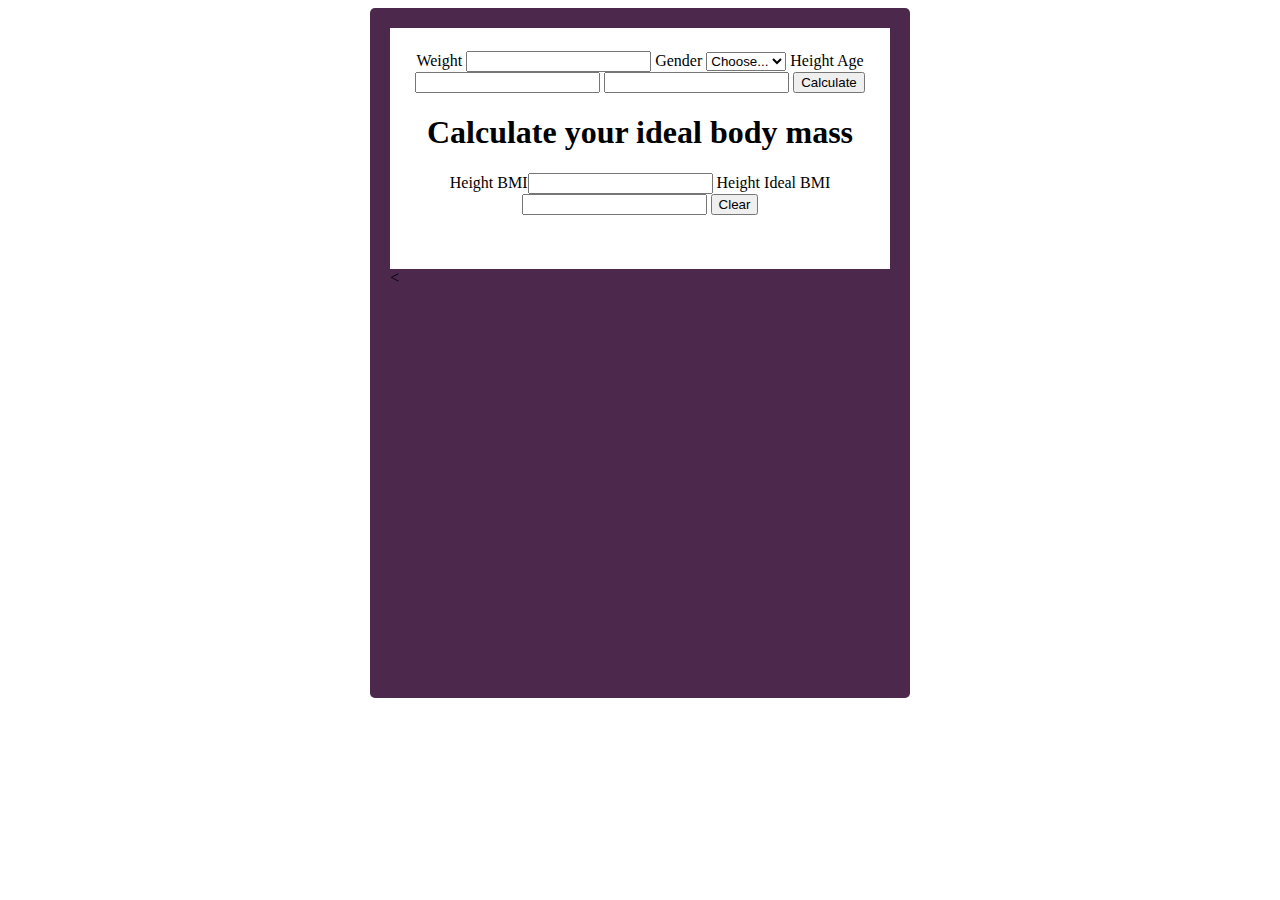
==== bmi/index.html @ 61349d25 "teamwork" ====
<!DOCTYPE html>
<html>
<head>
    <title>Calculator</title>
    <link rel="stylesheet" href="style.css">

    <link href="https://cdn.jsdelivr.net/npm/bootstrap@5.1.3/dist/css/bootstrap.min.css" rel="stylesheet" integrity="sha384-1BmE4kWBq78iYhFldvKuhfTAU6auU8tT94WrHftjDbrCEXSU1oBoqyl2QvZ6jIW3" crossorigin="anonymous">  
</head>
<body>
        <div class="calculator shadow-lg p-5  ">
        <div id="output" class="border shadow-lg mb-3  p-3">
        <form action="">
            <label for="validationWeight" class="form-label">Weight</label>
            <input type="text" name="weight"  id="weight"> 
            <label for="validationGender" class="form-label">Gender</label>
             <select name="gender" id="gender">
                <option selected disabled value="">Choose...</option>
                 <option value="male">Male</option>
                 <option value="female">Female</option>
             </select> 
             <label for="validationHeight" class="form-label">Height</label>
             
             <label for="validationAge" class="form-label" >Age</label><input type="number" name="height" id="height"> 
             <input type="text" name="age" id="age">
             <button type="submit">Calculate</button>
        
  
   <h1>Calculate your ideal body mass</h1>
   <label for="validationHeight" class="form-label">Height</label>
       BMI<input type="number">
       <label for="validationHeight" class="form-label">Height</label>
       Ideal BMI<input type="number">
       <button onclick="clearSum">Clear</button>
    
</div>
<
 


</body>
<script src="script.js"></script>
<script src="https://cdn.jsdelivr.net/npm/bootstrap@5.1.3/dist/js/bootstrap.bundle.min.js" integrity="sha384-ka7Sk0Gln4gmtz2MlQnikT1wXgYsOg+OMhuP+IlRH9sENBO0LRn5q+8nbTov4+1p" crossorigin="anonymous"></script>
</body>
</html>
---- bmi/style.css ----
#output {
    text-align: center;
    padding: 23px;
    background-color:white;
    height: 30%;
  }
/* 


#delete {
 width:100px;
 border:5px ;
 border-radius: 5px;
 padding: 2px;
 margin:10px;
 background-color: burlywood;
}
.button .btn {

 border:150px;
 border-radius: 50%;
 padding: 10px;
 margin:5px;
 background-color: goldenrod;
 text-align: center;
} */ 
   


 .calculator {
    width: 500px;
    height: 650px;
    margin: auto;
    
    border-radius: 5px;
    padding: 20px;
    background-color: #4B284C;

  }

  .button .btn {
    /* width:15px; */
    border:150px;
    /* border-radius: 50%;
    padding: 10px;
    margin:5px; */
    /* background-color: white; */
    text-align: center;
   }
   .button .btn {
    margin-left: 30px;
    
    border:150px;
    border: #E17341;
    border-radius: 50%;
    padding: 20px;
    margin:5px;
    text-align: center;
   }

   #purple{
       background-color: #8F3F66;
   }
   #pink{
       background-color: #D54873;
   }
   #yellow{
       background-color: #F8C066 ;
   }
   #orange{
       background-color: #E17341;
   }
   .btn.del{
 
   }
   .btn.clear{
    margin-left: 180px;
   }
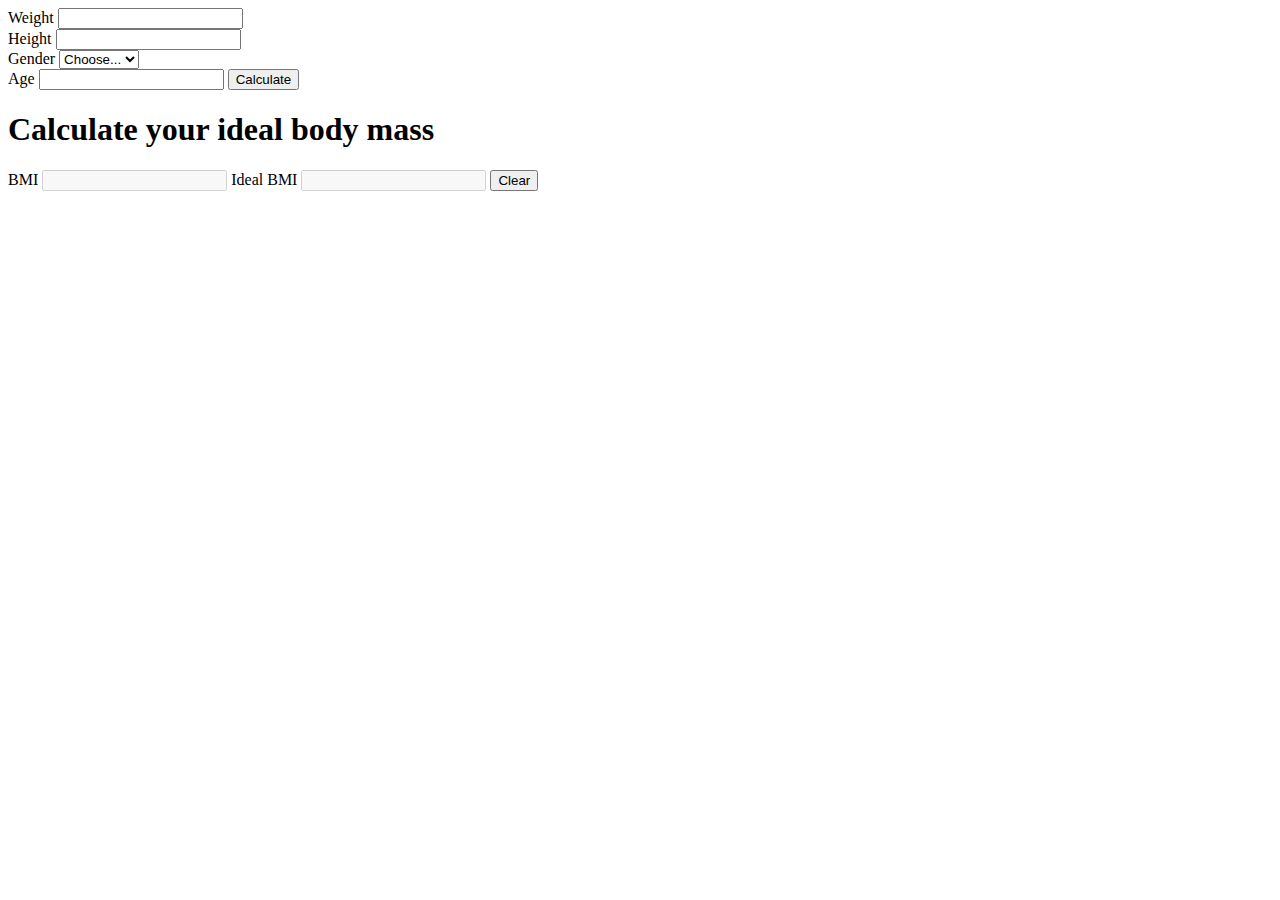
==== commit a620322a: "basic bmi and clear" ====
--- a/bmi/index.html
+++ b/bmi/index.html
@@ -7,33 +7,38 @@
     <link href="https://cdn.jsdelivr.net/npm/bootstrap@5.1.3/dist/css/bootstrap.min.css" rel="stylesheet" integrity="sha384-1BmE4kWBq78iYhFldvKuhfTAU6auU8tT94WrHftjDbrCEXSU1oBoqyl2QvZ6jIW3" crossorigin="anonymous">  
 </head>
 <body>
-        <div class="calculator shadow-lg p-5  ">
-        <div id="output" class="border shadow-lg mb-3  p-3">
-        <form action="">
+      
+        <div id="output" ></div>
+   
             <label for="validationWeight" class="form-label">Weight</label>
-            <input type="text" name="weight"  id="weight"> 
-            <label for="validationGender" class="form-label">Gender</label>
-             <select name="gender" id="gender">
+            <input type="text" name="weight"  id="weight"> <br>
+
+            
+            
+             <label for="validationHeight" class="form-label">Height</label>
+             <input type="text" name="height"  id="height"> 
+             <br>
+             <label for="validationGender" class="form-label">Gender</label>
+              <select name="gender" id="gender">
                 <option selected disabled value="">Choose...</option>
                  <option value="male">Male</option>
                  <option value="female">Female</option>
-             </select> 
-             <label for="validationHeight" class="form-label">Height</label>
-             
-             <label for="validationAge" class="form-label" >Age</label><input type="number" name="height" id="height"> 
+             </select> <br>
+             <label for="validationAge" class="form-label" >Age</label>
              <input type="text" name="age" id="age">
-             <button type="submit">Calculate</button>
+             <button type="submit" onclick="bmi()">Calculate</button>
         
   
-   <h1>Calculate your ideal body mass</h1>
-   <label for="validationHeight" class="form-label">Height</label>
-       BMI<input type="number">
-       <label for="validationHeight" class="form-label">Height</label>
-       Ideal BMI<input type="number">
-       <button onclick="clearSum">Clear</button>
+                <h1>Calculate your ideal body mass</h1>
+                <label for="validationHeight" class="form-label">BMI</label>
+   
+       <input type="text" id="ideal" disabled>
+       <label for="validationHeight" class="form-label">Ideal BMI</label>
+      <input type="text" disabled>
+       <button onclick="clearSum()">Clear</button>
     
-</div>
-<
+
+
  
 
 
--- a/bmi/style.css
+++ b/bmi/style.css
@@ -1,9 +1,9 @@
-#output {
+/* #output {
     text-align: center;
     padding: 23px;
     background-color:white;
     height: 30%;
-  }
+  } */
 /* 
 
 
@@ -27,7 +27,7 @@
    
 
 
- .calculator {
+ /* .calculator {
     width: 500px;
     height: 650px;
     margin: auto;
@@ -75,4 +75,4 @@
    }
    .btn.clear{
     margin-left: 180px;
-   }+   } */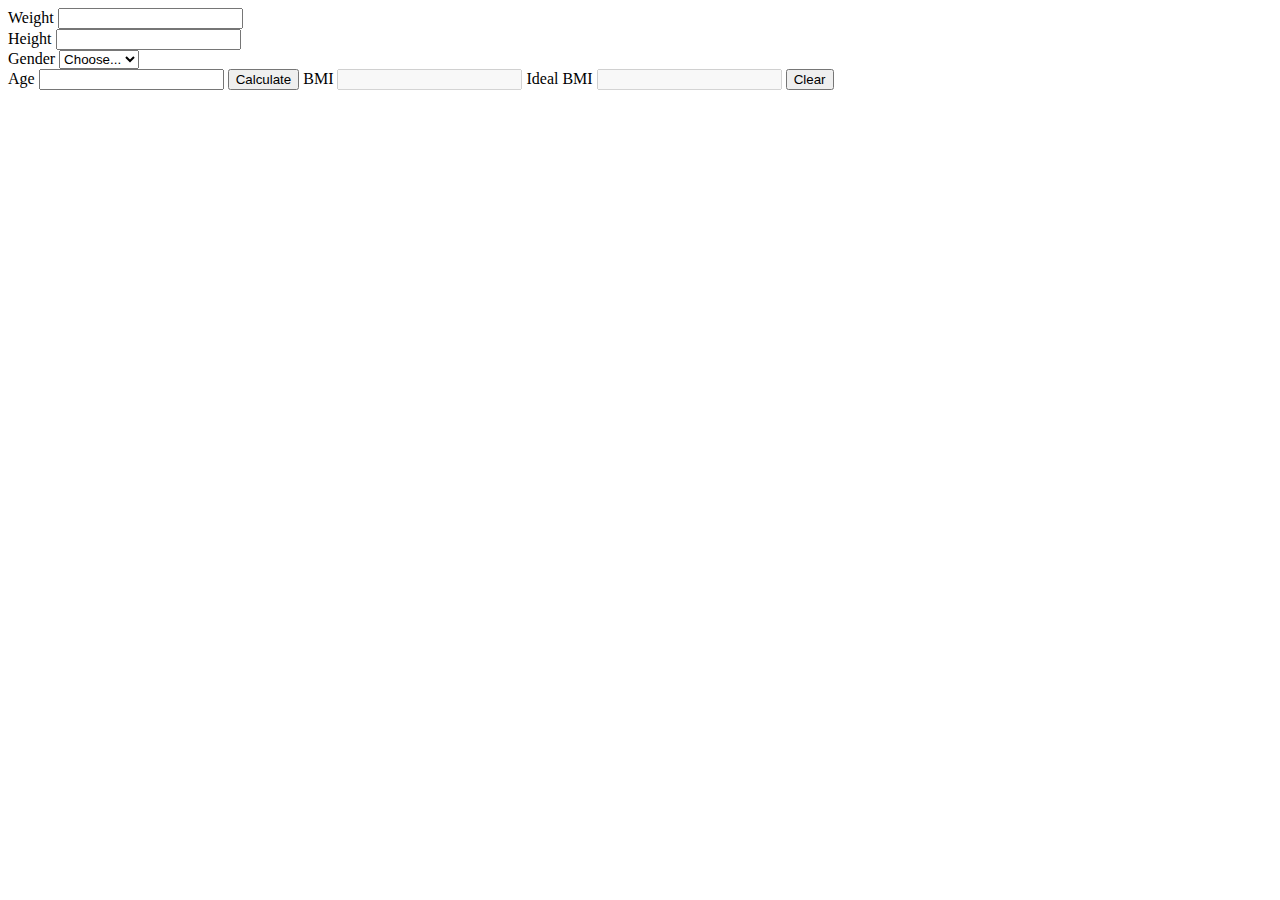
==== commit d701581a: "changes" ====
--- a/bmi/index.html
+++ b/bmi/index.html
@@ -13,8 +13,6 @@
             <label for="validationWeight" class="form-label">Weight</label>
             <input type="text" name="weight"  id="weight"> <br>
 
-            
-            
              <label for="validationHeight" class="form-label">Height</label>
              <input type="text" name="height"  id="height"> 
              <br>
@@ -29,7 +27,7 @@
              <button type="submit" onclick="bmi()">Calculate</button>
         
   
-                <h1>Calculate your ideal body mass</h1>
+                <!-- <h1>Calculate your ideal body mass</h1> -->
                 <label for="validationHeight" class="form-label">BMI</label>
    
        <input type="text" id="ideal" disabled>
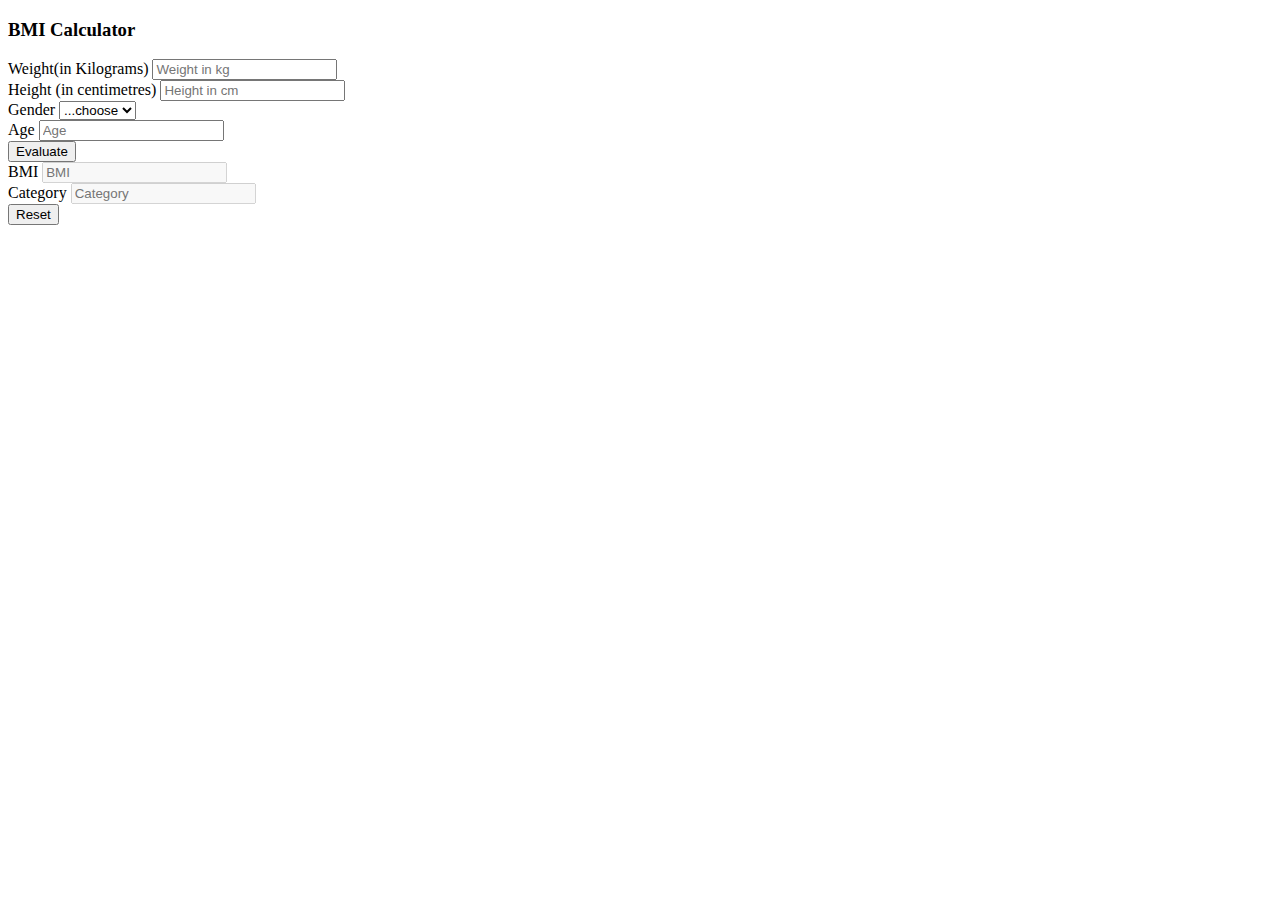
==== commit d1f7c504: "adding" ====
--- a/bmi/index.html
+++ b/bmi/index.html
@@ -8,34 +8,48 @@
 </head>
 <body>
       
-        <div id="output" ></div>
-   
-            <label for="validationWeight" class="form-label">Weight</label>
-            <input type="text" name="weight"  id="weight"> <br>
+  
+     <div class="container border border-secondary border-5">
+      <div class="row text-center">
+        <h3>BMI Calculator</h3>
+        Weight(in Kilograms)
+        <input
+          type="float"
+          id="weight"
+          placeholder="Weight in kg"
+        />
+        <br />
+        Height (in centimetres)
+        <input
+          type="float"
+          id="height" class="clear"
+          placeholder="Height in cm"/>
+        <br>
+        Gender
+         <select name="Gender"id="Gender">
+         <option value="disabled">...choose</option>
+        <option value="Male">Male</option>
+        <option value="Female">Female</option>
+         </select>
 
-             <label for="validationHeight" class="form-label">Height</label>
-             <input type="text" name="height"  id="height"> 
-             <br>
-             <label for="validationGender" class="form-label">Gender</label>
-              <select name="gender" id="gender">
-                <option selected disabled value="">Choose...</option>
-                 <option value="male">Male</option>
-                 <option value="female">Female</option>
-             </select> <br>
-             <label for="validationAge" class="form-label" >Age</label>
-             <input type="text" name="age" id="age">
-             <button type="submit" onclick="bmi()">Calculate</button>
-        
-  
-                <!-- <h1>Calculate your ideal body mass</h1> -->
-                <label for="validationHeight" class="form-label">BMI</label>
-   
-       <input type="text" id="ideal" disabled>
-       <label for="validationHeight" class="form-label">Ideal BMI</label>
-      <input type="text" disabled>
-       <button onclick="clearSum()">Clear</button>
-    
-
+        <br>
+        Age
+        <input class="clear" type="float" id="Age" placeholder="Age"/>
+        <br>
+        <input type="button" onclick="bmi()" value="Evaluate"/>
+        <br>
+        BMI
+        <input disabled id="answer" class="clear" type="text" placeholder="BMI"/>
+        <br>
+        Category
+        <input disabled class="clear" type="text" id="category" placeholder="Category"/>
+        <br>
+        <!-- <input type="reset" value="Reset"/> -->
+        <!-- <button onclick="clearSum()">Clear</button> -->
+        <input type="button" onclick="clearSum()" value="Reset"/>
+      </div>
+    </div>
+ 
 
  
 
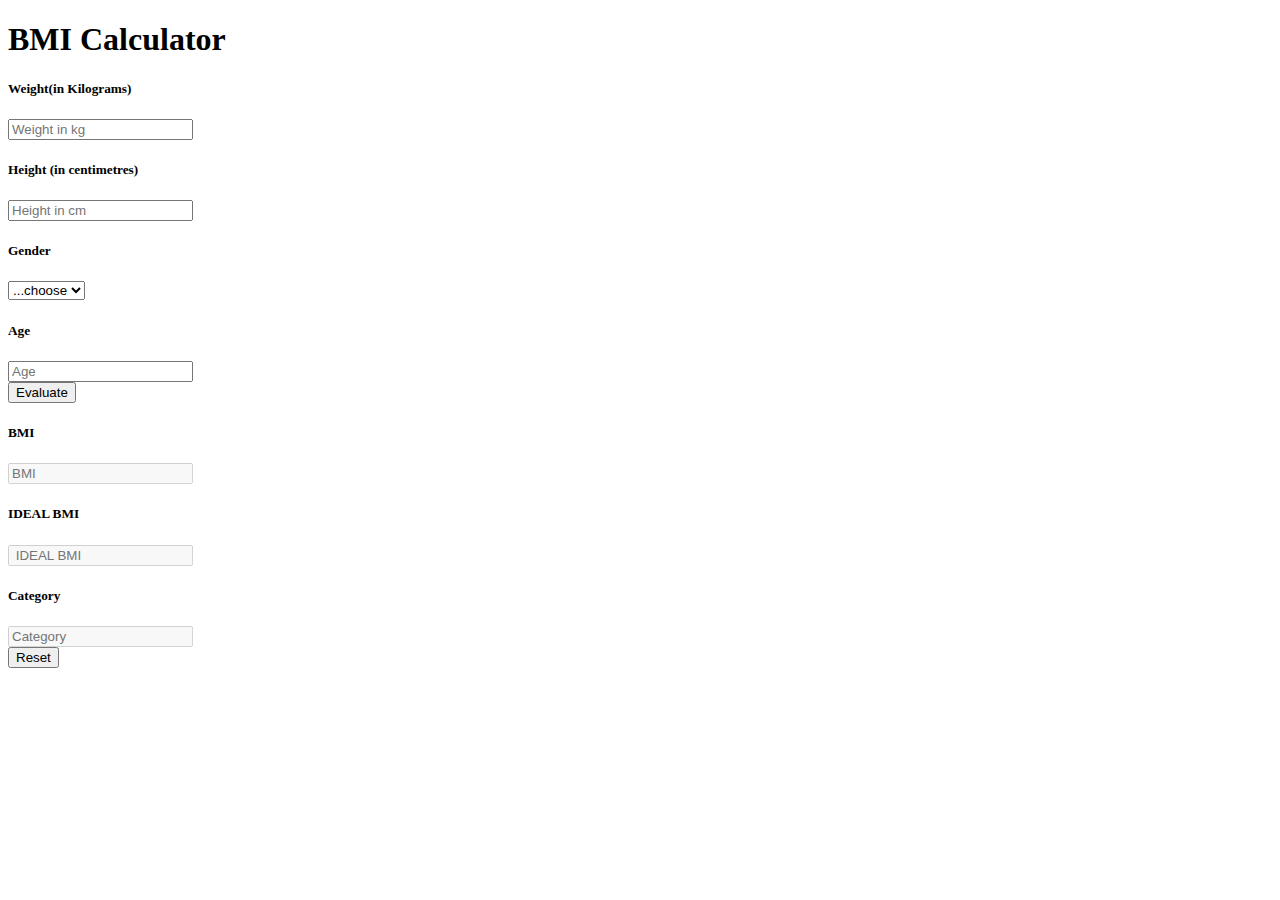
==== commit d2ccff22: "changes" ====
--- a/bmi/index.html
+++ b/bmi/index.html
@@ -11,37 +11,40 @@
   
      <div class="container border border-secondary border-5">
       <div class="row text-center">
-        <h3>BMI Calculator</h3>
-        Weight(in Kilograms)
+        <h1>BMI Calculator</h1>
+        <h5>Weight(in Kilograms)</h5>
         <input
           type="float"
           id="weight"
           placeholder="Weight in kg"
         />
         <br />
-        Height (in centimetres)
+       <h5> Height (in centimetres)</h5>
         <input
           type="float"
           id="height" class="clear"
           placeholder="Height in cm"/>
         <br>
-        Gender
+        <h5>Gender</h5>
          <select name="Gender"id="Gender">
          <option value="disabled">...choose</option>
-        <option value="Male">Male</option>
+        <option value="Male" onclick="disableAge">Male</option>
         <option value="Female">Female</option>
          </select>
 
         <br>
-        Age
+       <h5>Age</h5>
         <input class="clear" type="float" id="Age" placeholder="Age"/>
         <br>
         <input type="button" onclick="bmi()" value="Evaluate"/>
         <br>
-        BMI
+       <h5> BMI</h5>
         <input disabled id="answer" class="clear" type="text" placeholder="BMI"/>
         <br>
-        Category
+        <h5>IDEAL  BMI</h5>
+        <input disabled id="idealAnswer" class="clear" type="text" placeholder=" IDEAL BMI"/>
+        <br>
+       <h5>Category</h5>
         <input disabled class="clear" type="text" id="category" placeholder="Category"/>
         <br>
         <!-- <input type="reset" value="Reset"/> -->
--- a/bmi/style.css
+++ b/bmi/style.css
@@ -47,7 +47,7 @@
     /* background-color: white; */
     text-align: center;
    }
-   .button .btn {
+   /* .button .btn {
     margin-left: 30px;
     
     border:150px;
@@ -75,4 +75,8 @@
    }
    .btn.clear{
     margin-left: 180px;
-   } */+   } */ 
+
+   .container{
+       width: 500px;
+   }